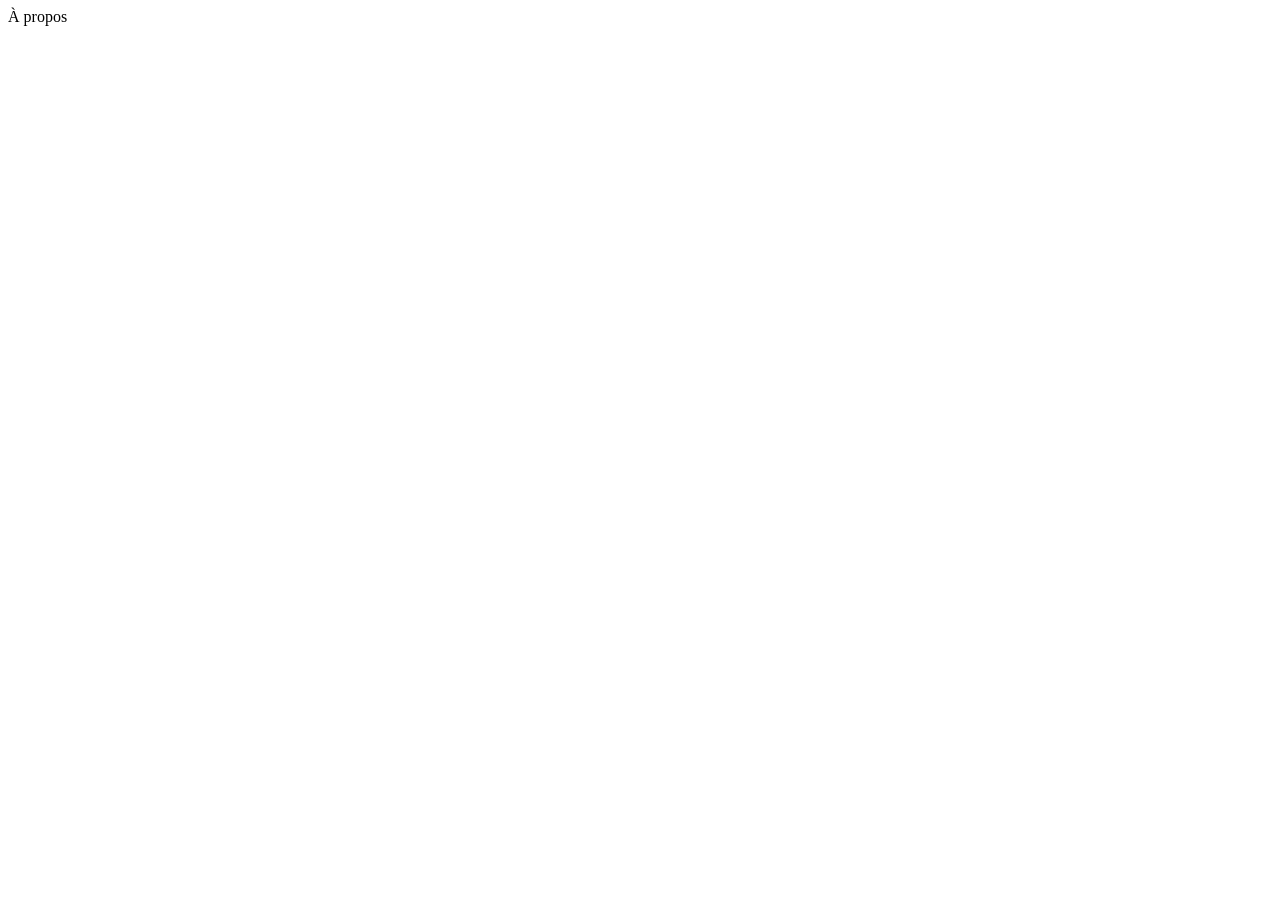
==== a_propos.html @ 5177c14d "Ajout des autres pages" ====
<!DOCTYPE html>
<html lang="en">
<head>
    <meta charset="UTF-8">
    <meta name="viewport" content="width=device-width, initial-scale=1.0">
    <title>Low Tech, À propos</title>
</head>
<body>
    À propos
</body>
</html>
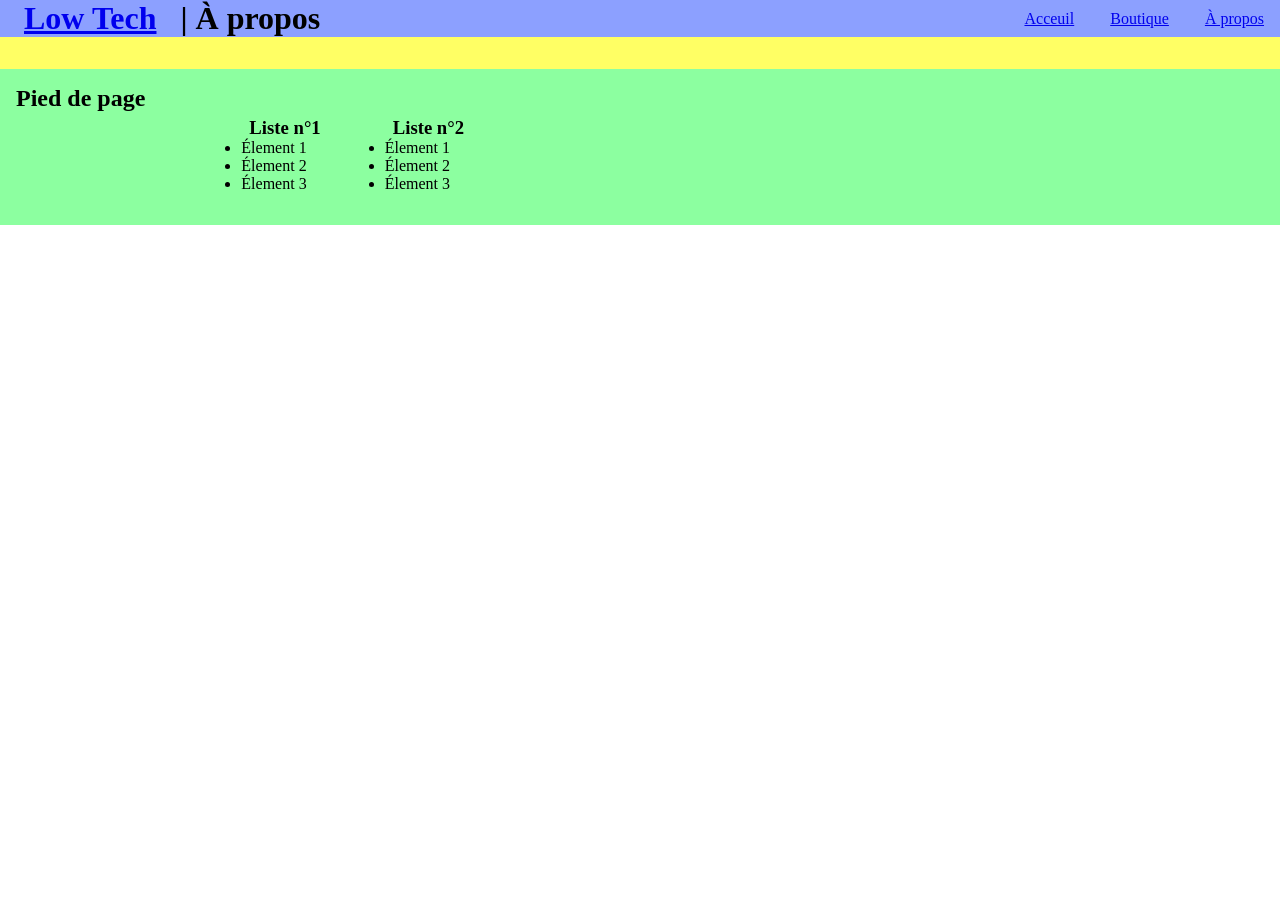
==== commit ba890ca2: "Ajout des liens fonctionnels et squelette des autres pages" ====
--- a/a_propos.html
+++ b/a_propos.html
@@ -3,9 +3,43 @@
 <head>
     <meta charset="UTF-8">
     <meta name="viewport" content="width=device-width, initial-scale=1.0">
+    <link rel="stylesheet" href="style.css">
     <title>Low Tech, À propos</title>
 </head>
 <body>
-    À propos
-</body>
+    <div id="page">
+        <header>
+            <h1><a href="index.html">Low Tech</a> | À propos</h1>
+            <nav>
+                <a href="index.html">Acceuil</a>
+                <a href="boutique.html">Boutique</a>
+                <a href="a_propos.html">À propos</a>
+            </nav>
+        </header>
+
+        <main>
+
+        </main>
+
+        <footer>
+            <h2>Pied de page</h2>
+            <div> <!--Temporaire-->
+            <h3>Liste n°1</h3>
+                <ul>
+                    <li>Élement 1</li>
+                    <li>Élement 2</li>
+                    <li>Élement 3</li>
+                </ul>
+            </div>
+            
+            <div> <!--Temporaire---->
+            <h3>Liste n°2</h3>
+                <ul>
+                    <li>Élement 1</li>
+                    <li>Élement 2</li>
+                    <li>Élement 3</li>
+                </ul>
+            </div>
+        </footer>
+    </div>
 </html>
--- a/style.css
+++ b/style.css
@@ -0,0 +1,103 @@
+* {
+    margin: 0;
+    padding: 0;
+    box-sizing: border-box;
+}
+
+html body {
+    width: 100%;
+    height: 100%;
+}
+
+#page {
+  display: grid;
+  width: 100%;
+  height: auto;
+  grid-template-areas:
+    "head head"
+    "main  main"
+    "foot  foot";
+    grid-template-columns: 1fr;
+    grid-template-rows: auto auto auto;
+}
+
+#page > header {
+  grid-area: head;
+  background-color: #8ca0ff;
+}
+
+#page > main {
+  grid-area: main;
+  background-color: #ffff64;
+}
+
+#page > footer {
+  grid-area: foot;
+  background-color: #8cffa0;
+}
+
+header {
+    display: flex;
+    justify-content: space-between;
+    align-items: center;
+    flex: auto;
+    h1 {
+        margin-left: .5rem;
+    }
+    a {
+        margin: 1rem;
+        justify-content: right;
+    }
+}
+
+footer {
+    display: flex;
+    justify-content: start;
+    flex-wrap: wrap;
+    h2 {
+        margin: 1rem;
+        margin-right: 4rem;
+    }
+    div {
+        margin: 2rem;
+    } 
+}
+
+h3 {
+    margin-top: 1rem;
+    margin-left: .5rem;
+}
+
+p {
+    margin-left: 1rem;
+    margin-right: 1rem;
+}
+
+
+img {
+    width: 100%;
+    height: 13rem;
+    object-fit: fill;
+}
+
+.temporaire {
+    display: flex;
+    justify-content: center;
+    align-items: center;
+    h2 {
+        position: absolute;
+    }
+}
+
+main {
+    padding-bottom: 2rem;
+    display: flex;
+    flex-direction: column;
+    flex: auto;
+}
+
+.section_photo {
+    display: flex;
+    justify-content: space-evenly;
+    flex-wrap: wrap;
+}
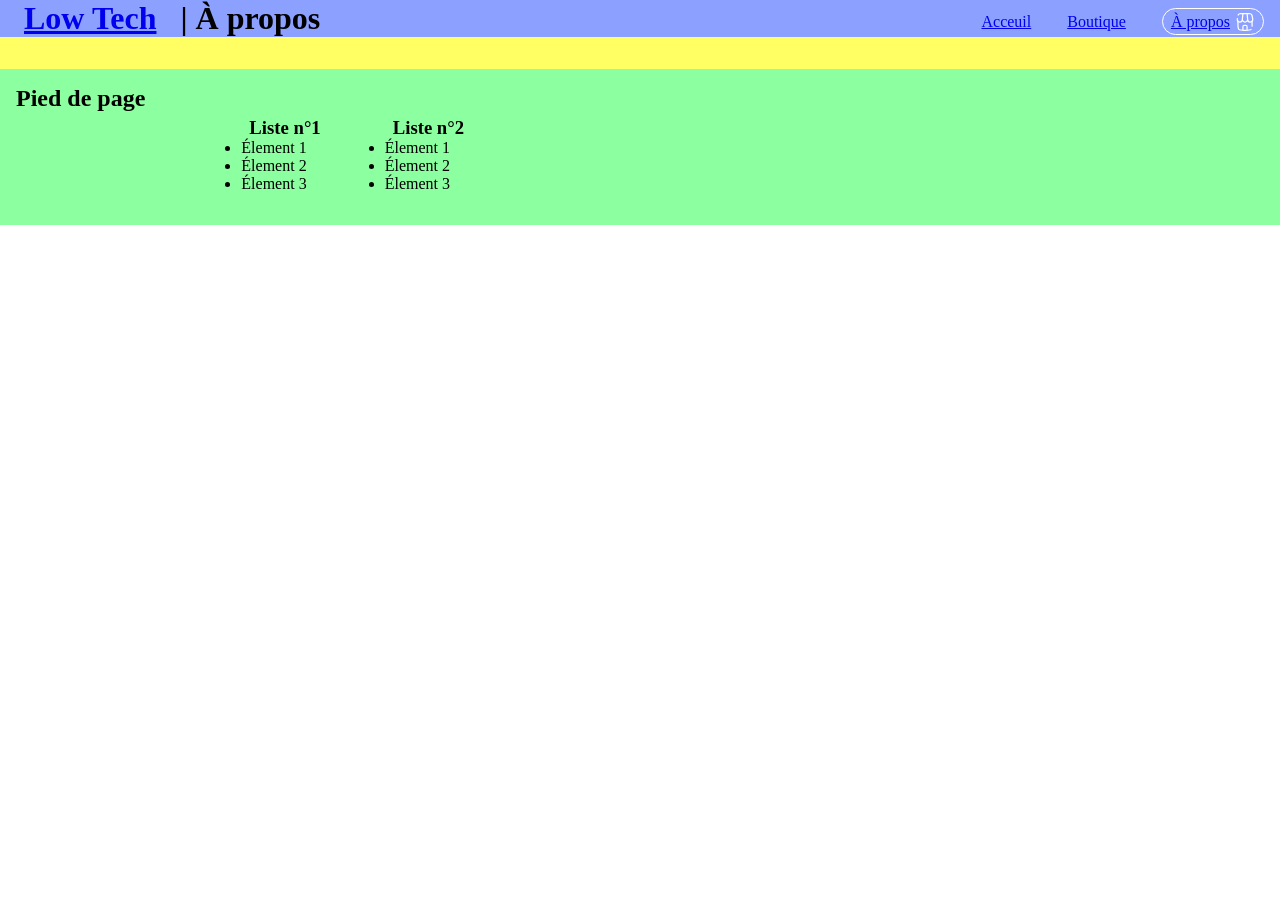
==== commit 3a307354: "Je sais pas" ====
--- a/a_propos.html
+++ b/a_propos.html
@@ -1,5 +1,5 @@
 <!DOCTYPE html>
-<html lang="en">
+<html lang="fr">
 <head>
     <meta charset="UTF-8">
     <meta name="viewport" content="width=device-width, initial-scale=1.0">
--- a/style.css
+++ b/style.css
@@ -47,6 +47,17 @@
     a {
         margin: 1rem;
         justify-content: right;
+    }
+    nav a:last-child {
+        border: 1px solid white;
+        border-radius: 100px;
+        padding: .25rem .5rem .25rem .5rem;
+    }
+    nav a:last-child::after {
+        content: url(./imgs/shop.svg);
+        position: relative;
+        top: 5px;
+        margin-left: 5px;
     }
 }
 
